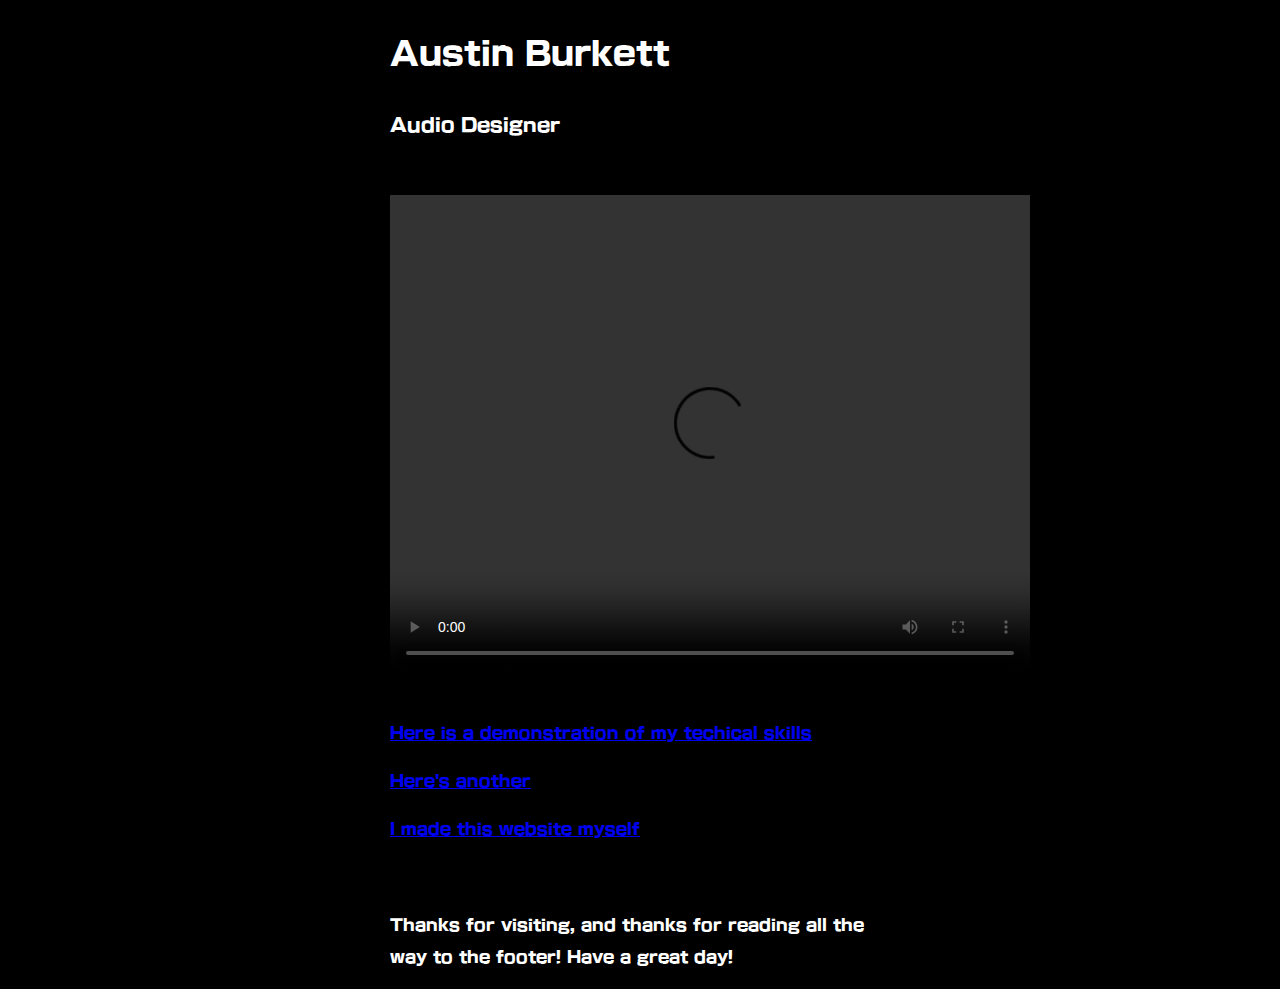
==== index.html @ 1623f249 "Initial Site Launch!!" ====
<!DOCTYPE html>

<html lang="en">
    <head>
        <link href="style.css" rel="stylesheet">
        <title>Austin Burkett, Audio Designer</title>
    </head>
    <body
    class = "content"
    >
        <h1>Austin Burkett</h1>
        <h3>Audio Designer</h3>
        <br>
        <video width="640" height="480" controls>
        <source src="Audio Redesign Reel, Austin Burkett.mov" type="video/mp4">
        Your browser does not support the video tag.
        </video>
        <br>
        <br>
        <a href="beaniebabies.html">Here is a demonstration of my techical skills</a>
        <p><a href="ranch.html">Here's another</a></p>
        <p><a href="secretpage.html">I made this website myself</a></p>
    </body>
    <br>
    <footer>
        <p>
            Thanks for visiting, and thanks for reading all the way to the footer! Have a great day!
        </p>
    </footer>
</html><!DOCTYPE html>
---- style.css ----
.content {
    max-width: 500px;
    margin: auto;
}

@font-face {
    font-family: NewRodin Pro;
    src: url("Assets/FOT-NewRodin Pro EB.otf");
}

body {
    font-family:NewRodin Pro;
    background-color: black;
    color: white;
  }
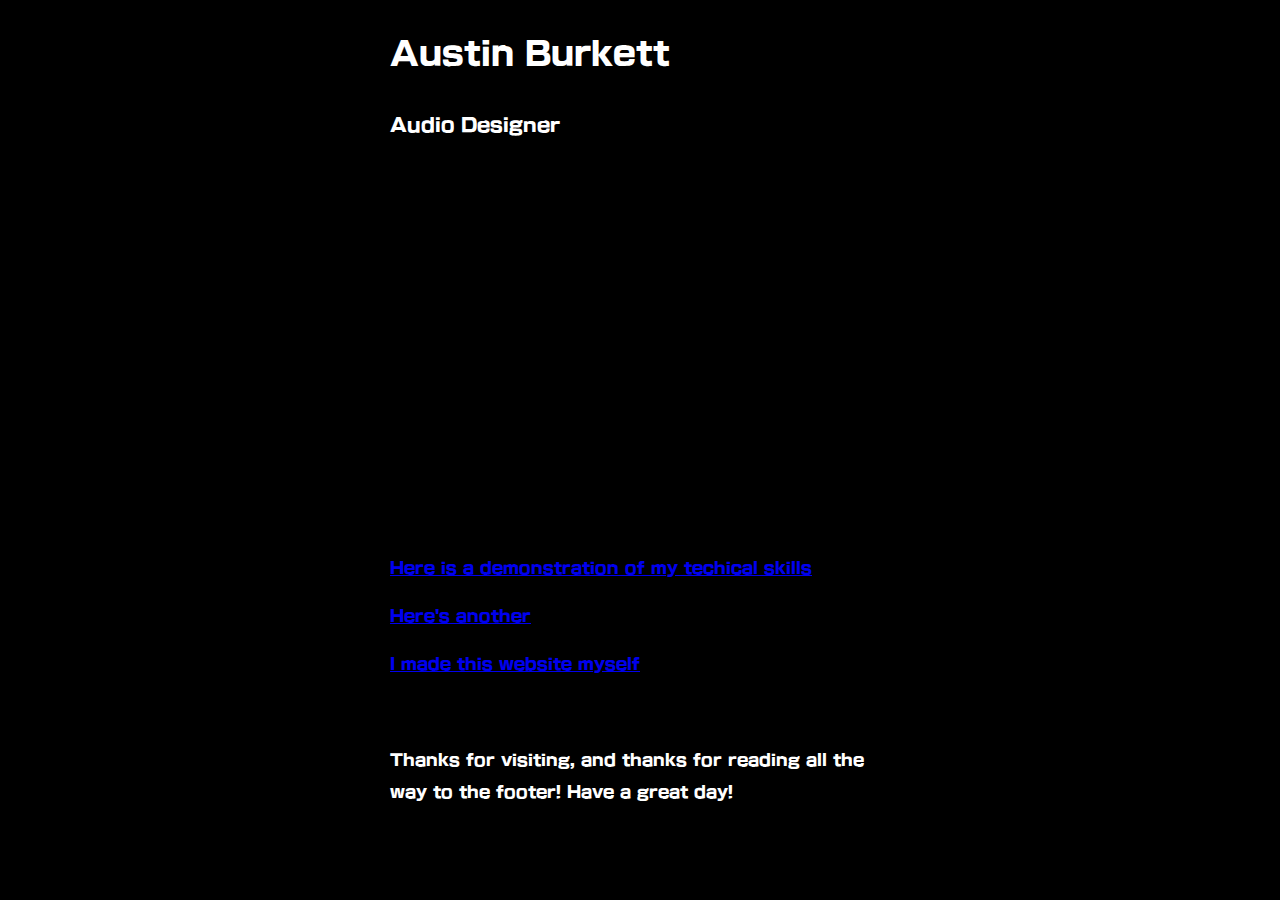
==== commit 50f482d1: "Update index.html" ====
--- a/index.html
+++ b/index.html
@@ -11,10 +11,7 @@
         <h1>Austin Burkett</h1>
         <h3>Audio Designer</h3>
         <br>
-        <video width="640" height="480" controls>
-        <source src="Audio Redesign Reel, Austin Burkett.mov" type="video/mp4">
-        Your browser does not support the video tag.
-        </video>
+        <iframe width="560" height="315" src="https://www.youtube.com/embed/hJP9Yti6GZw?si=Q4LFMQ1pEG3h3ExB" title="YouTube video player" frameborder="0" allow="accelerometer; autoplay; clipboard-write; encrypted-media; gyroscope; picture-in-picture; web-share" allowfullscreen></iframe>
         <br>
         <br>
         <a href="beaniebabies.html">Here is a demonstration of my techical skills</a>
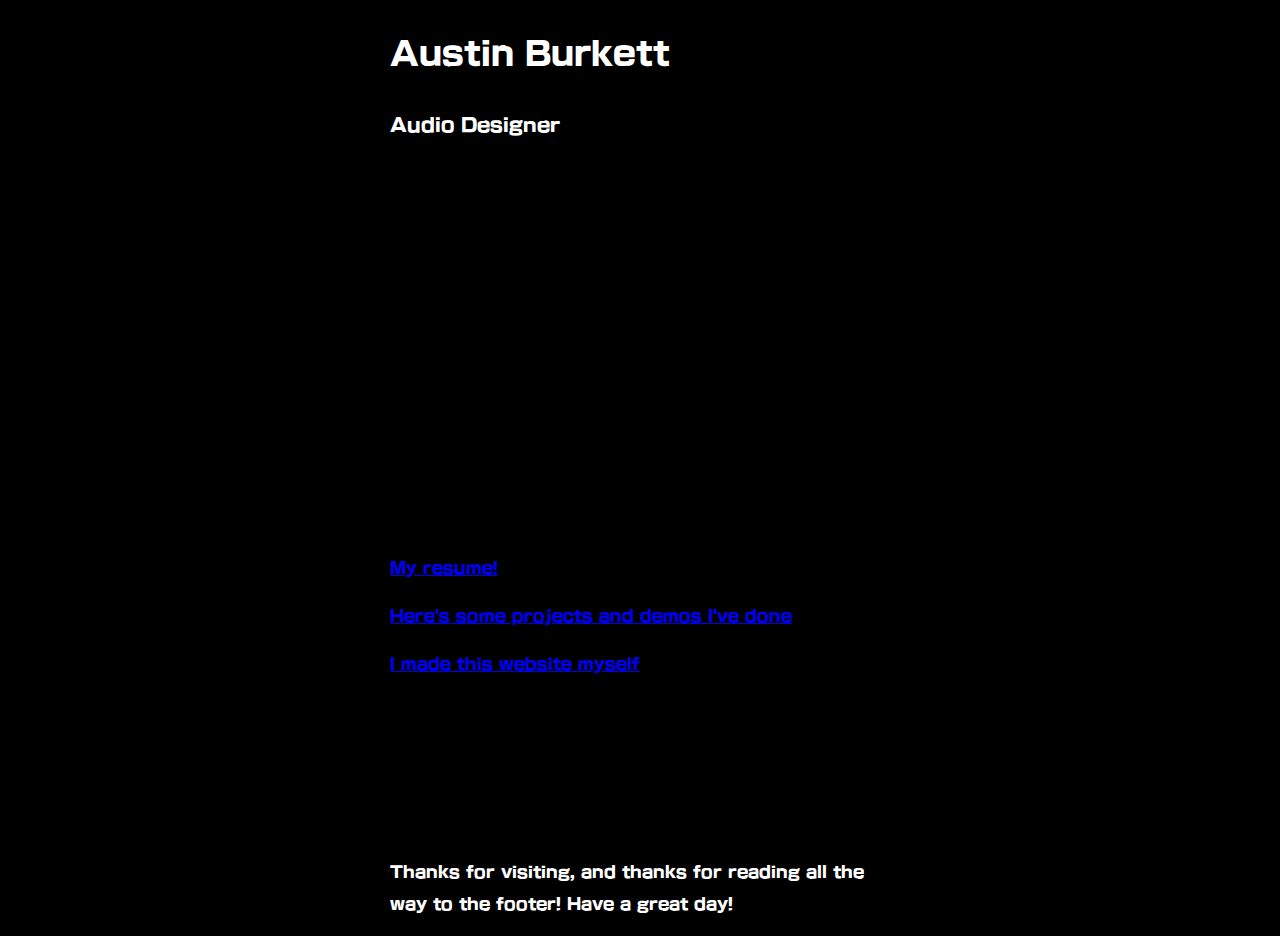
==== commit 75df3e30: "Attempted Referral Button - gave up" ====
--- a/index.html
+++ b/index.html
@@ -3,6 +3,7 @@
 <html lang="en">
     <head>
         <link href="style.css" rel="stylesheet">
+        <script src="script.js"></script>
         <title>Austin Burkett, Audio Designer</title>
     </head>
     <body
@@ -14,9 +15,14 @@
         <iframe width="560" height="315" src="https://www.youtube.com/embed/hJP9Yti6GZw?si=Q4LFMQ1pEG3h3ExB" title="YouTube video player" frameborder="0" allow="accelerometer; autoplay; clipboard-write; encrypted-media; gyroscope; picture-in-picture; web-share" allowfullscreen></iframe>
         <br>
         <br>
-        <a href="beaniebabies.html">Here is a demonstration of my techical skills</a>
-        <p><a href="ranch.html">Here's another</a></p>
+        <a href="resume.html">My resume!</a>
+        <p><a href="demos.html">Here's some projects and demos I've done</a></p>
         <p><a href="secretpage.html">I made this website myself</a></p>
+        <br>
+        <br>
+        <!--<button id="showText">Referral Spawner</button>-->
+        <p id="text"></p>
+        <br>
     </body>
     <br>
     <footer>
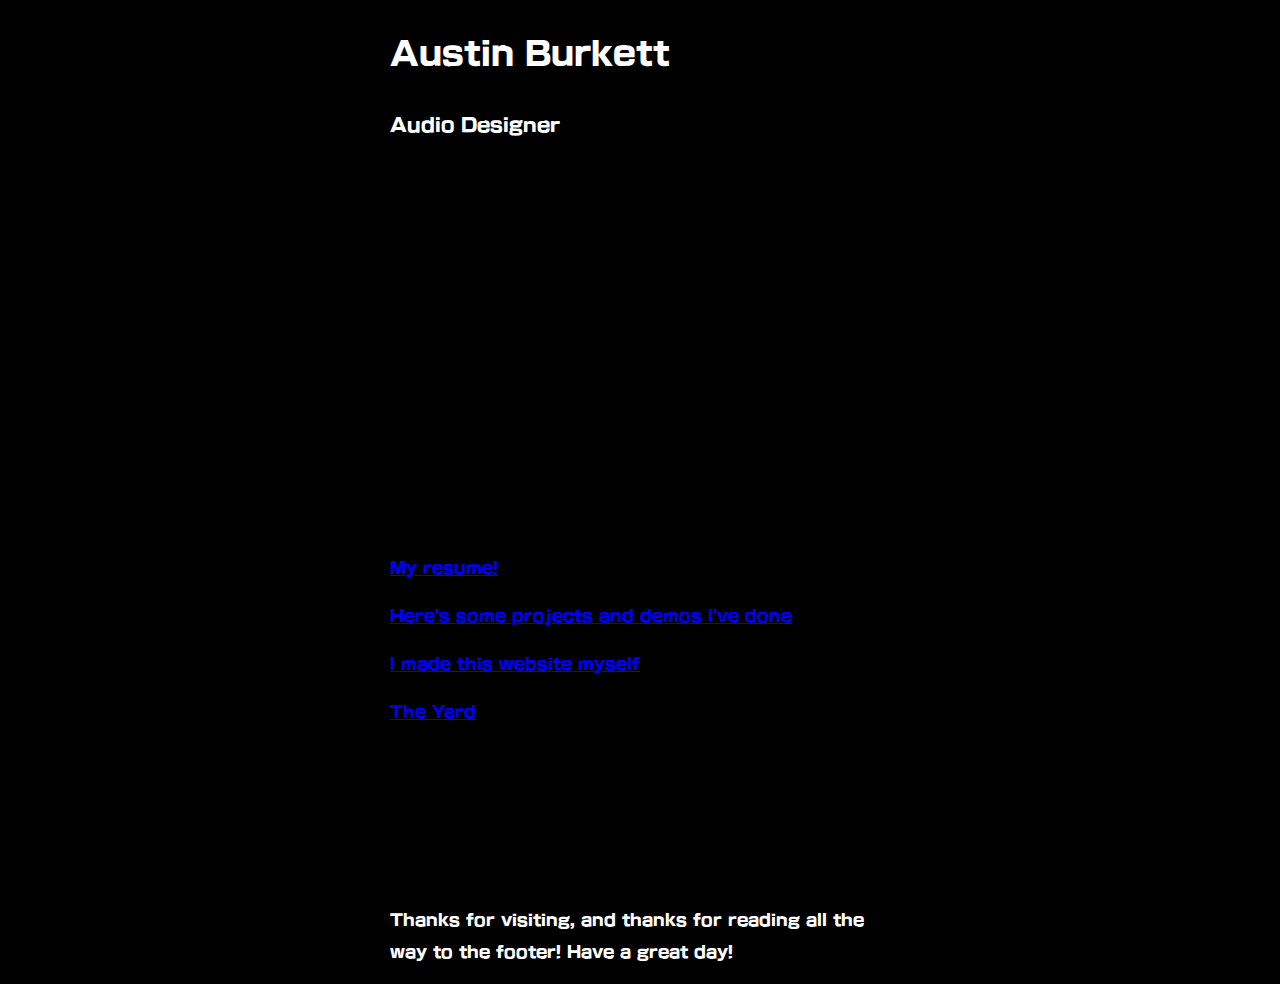
==== commit dda7ecc1: "Added the Yard!" ====
--- a/index.html
+++ b/index.html
@@ -18,6 +18,7 @@
         <a href="resume.html">My resume!</a>
         <p><a href="demos.html">Here's some projects and demos I've done</a></p>
         <p><a href="secretpage.html">I made this website myself</a></p>
+        <p><a href="TheYard/TheYard.html">The Yard</a></p>
         <br>
         <br>
         <!--<button id="showText">Referral Spawner</button>-->
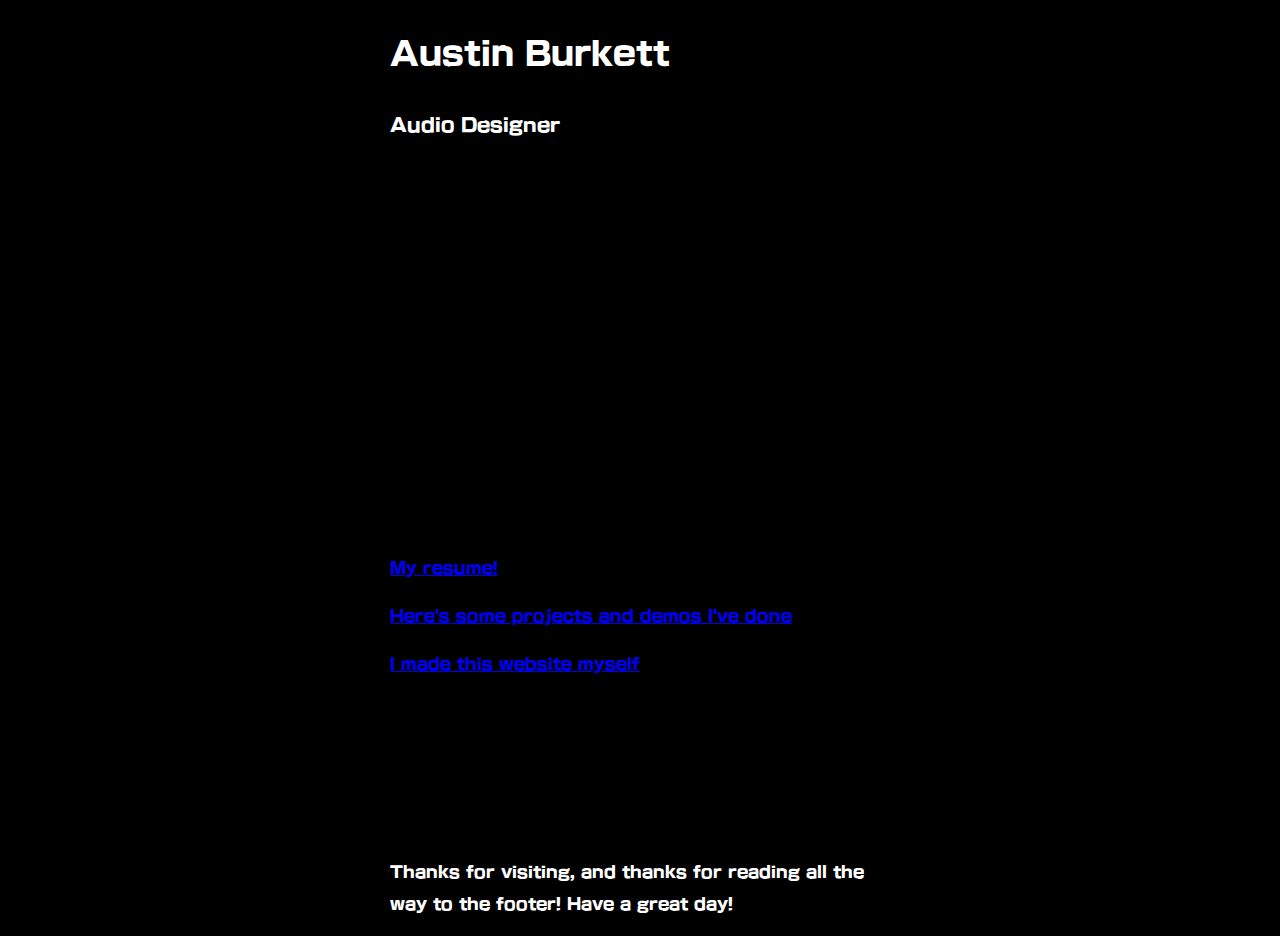
==== commit ec86d03b: "Moving the yard?" ====
--- a/index.html
+++ b/index.html
@@ -18,7 +18,7 @@
         <a href="resume.html">My resume!</a>
         <p><a href="demos.html">Here's some projects and demos I've done</a></p>
         <p><a href="secretpage.html">I made this website myself</a></p>
-        <p><a href="TheYard/TheYard.html">The Yard</a></p>
+        <!--<p><a href="TheYard/TheYard.html">The Yard</a></p>-->
         <br>
         <br>
         <!--<button id="showText">Referral Spawner</button>-->
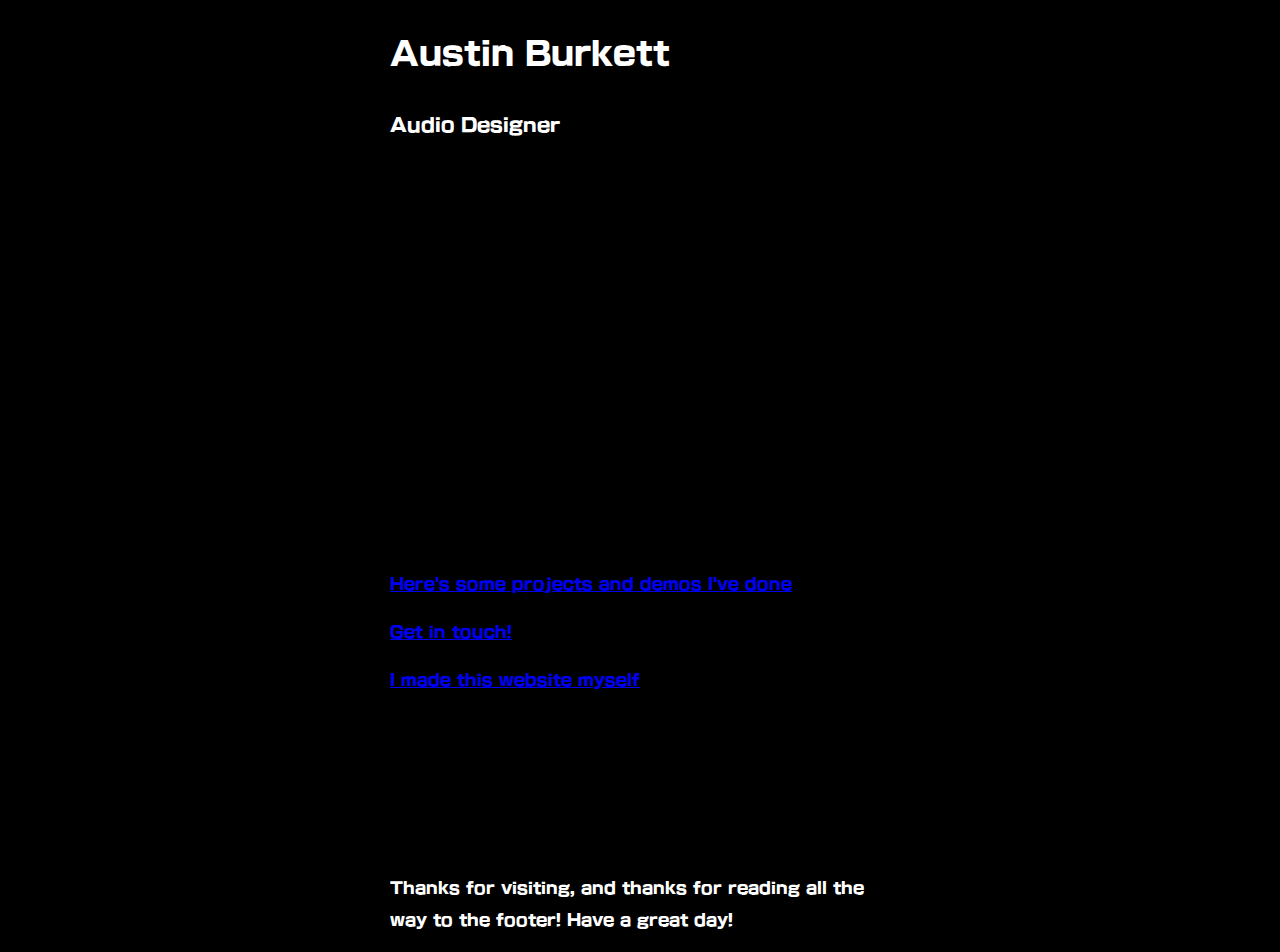
==== commit e6d220e2: "Updated for 2025!" ====
--- a/index.html
+++ b/index.html
@@ -15,8 +15,9 @@
         <iframe width="560" height="315" src="https://www.youtube.com/embed/hJP9Yti6GZw?si=Q4LFMQ1pEG3h3ExB" title="YouTube video player" frameborder="0" allow="accelerometer; autoplay; clipboard-write; encrypted-media; gyroscope; picture-in-picture; web-share" allowfullscreen></iframe>
         <br>
         <br>
-        <a href="resume.html">My resume!</a>
+        <!--<a href="resume.html">My resume!</a>-->
         <p><a href="demos.html">Here's some projects and demos I've done</a></p>
+        <p><a href="contact.html">Get in touch!</a></p>
         <p><a href="secretpage.html">I made this website myself</a></p>
         <!--<p><a href="TheYard/TheYard.html">The Yard</a></p>-->
         <br>
